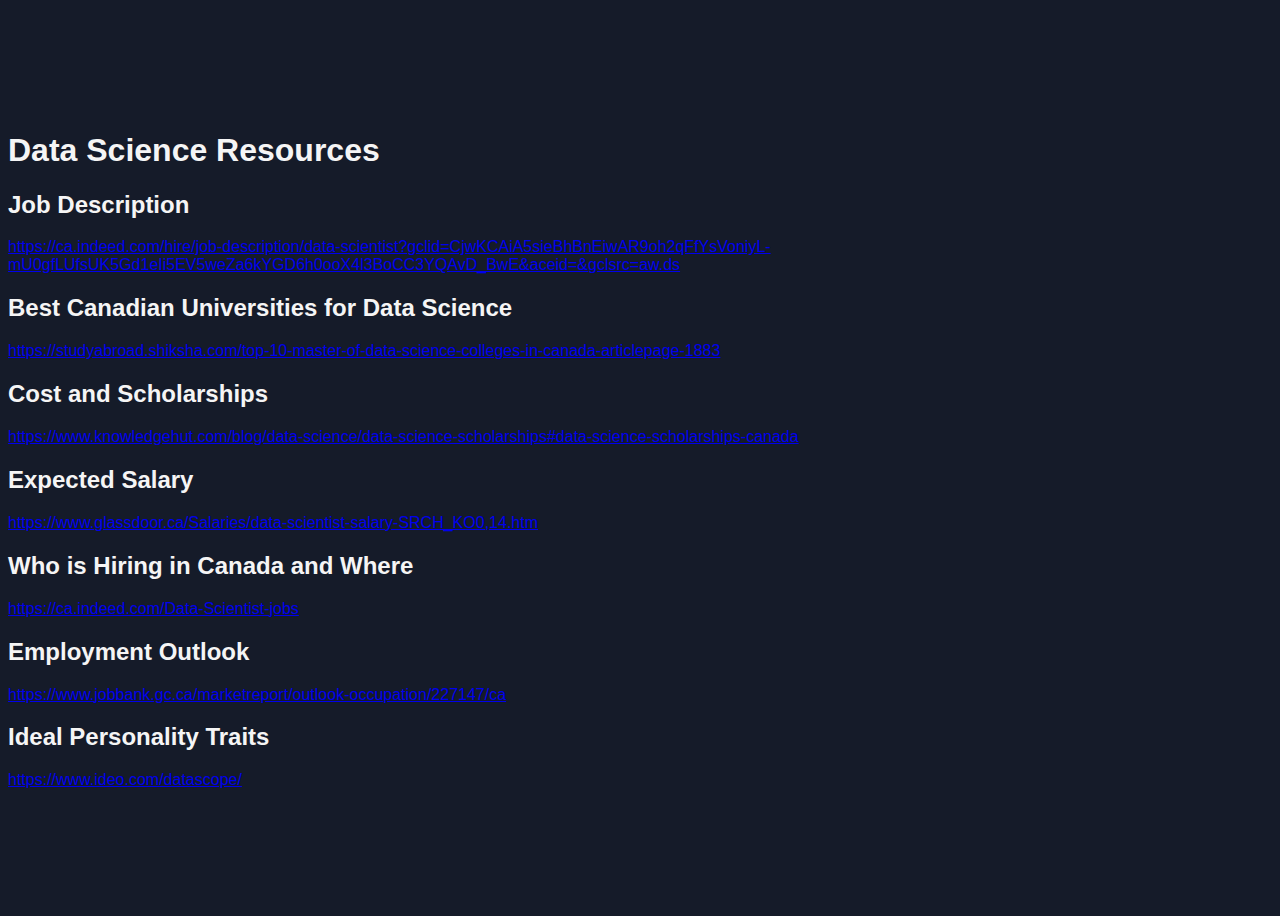
==== citation.html @ db8c0183 "Create citation page" ====
<!DOCTYPE html>
<html lang="en">
<head>
    <meta charset="UTF-8">
    <meta http-equiv="X-UA-Compatible" content="IE=edge">
    <meta name="viewport" content="width=device-width, initial-scale=1.0">
    <!-- bootstrap links -->
    <link href="https://cdn.jsdelivr.net/npm/bootstrap@5.3.0-alpha1/dist/css/bootstrap.min.css" rel="stylesheet"
        integrity="sha384-GLhlTQ8iRABdZLl6O3oVMWSktQOp6b7In1Zl3/Jr59b6EGGoI1aFkw7cmDA6j6gD" crossorigin="anonymous">
    <script src="https://cdn.jsdelivr.net/npm/bootstrap@5.3.0-alpha1/dist/js/bootstrap.bundle.min.js"
        integrity="sha384-w76AqPfDkMBDXo30jS1Sgez6pr3x5MlQ1ZAGC+nuZB+EYdgRZgiwxhTBTkF7CXvN"
        crossorigin="anonymous"></script>
    <title>Sources and Links</title>
    <link rel="stylesheet" href="/src/css/styles.css">
    
</head>

<div class="container">
    <!-- Content here -->
    <body>
    <h1>Data Science Resources</h1>
    <h2>Job Description</h2>
    <p> <a
            href="https://ca.indeed.com/hire/job-description/data-scientist?gclid=CjwKCAiA5sieBhBnEiwAR9oh2qFfYsVoniyL-mU0gfLUfsUK5Gd1eIi5EV5weZa6kYGD6h0ooX4l3BoCC3YQAvD_BwE&aceid=&gclsrc=aw.ds">https://ca.indeed.com/hire/job-description/data-scientist?gclid=CjwKCAiA5sieBhBnEiwAR9oh2qFfYsVoniyL-mU0gfLUfsUK5Gd1eIi5EV5weZa6kYGD6h0ooX4l3BoCC3YQAvD_BwE&aceid=&gclsrc=aw.ds</a>
    </p>
    <h2>Best Canadian Universities for Data Science</h2>
    <p> <a
            href="https://studyabroad.shiksha.com/top-10-master-of-data-science-colleges-in-canada-articlepage-1883">https://studyabroad.shiksha.com/top-10-master-of-data-science-colleges-in-canada-articlepage-1883</a>
    </p>
    <h2>Cost and Scholarships</h2>
    <p> <a
            href="https://www.knowledgehut.com/blog/data-science/data-science-scholarships#data-science-scholarships-canada">https://www.knowledgehut.com/blog/data-science/data-science-scholarships#data-science-scholarships-canada</a>
    </p>
    <h2>Expected Salary</h2>
    <p> <a
            href="https://www.glassdoor.ca/Salaries/data-scientist-salary-SRCH_KO0,14.htm">https://www.glassdoor.ca/Salaries/data-scientist-salary-SRCH_KO0,14.htm</a>
    </p>
    <h2>Who is Hiring in Canada and Where</h2>
    <p> <a href="https://ca.indeed.com/Data-Scientist-jobs">https://ca.indeed.com/Data-Scientist-jobs</a> </p>
    <h2>Employment Outlook</h2>
    <p> <a
            href="https://www.jobbank.gc.ca/marketreport/outlook-occupation/227147/ca">https://www.jobbank.gc.ca/marketreport/outlook-occupation/227147/ca</a>
    </p>
    <h2>Ideal Personality Traits</h2>
    <p> <a href="https://www.ideo.com/datascope/six-qualities-of-a-great-data-scientist">https://www.ideo.com/datascope/
    
        
</body>
</div>

</html>
---- src/css/styles.css ----
/* Reset default styles */
/* * {
    margin: 0;
    padding: 0;
    box-sizing: border-box;
} */

/* Body styling */
body {
  font-family: 'Roboto', sans-serif;  
  display: flex;
  align-items: center;
  justify-content: center;
  height: 100vh;
  background-color: #151b29 !important; 
  color: whitesmoke;
}


/* Header styling */
header {
    background-image: url('/src/img/4523362_2343501.jpg') !important;
    /* filter: alpha(opacity=19); */
    background-size: cover;
    background-position: center;
    height: 300px;
    /* set the height of the header */
    background-color: #000 !important;
    color: #fff;
    padding: 1em;
    /* opacity: 95%; */
}


/* Headings styling */
/* h1,
h2,
h3,
h4,
h5,
h6 {
    font-weight: bold;
    margin-bottom: 0.5em;
} */

/* p{
    color: whitesmoke;
} */
/* Links styling */
/* a {
    color: #0079c1;
    text-decoration: none;
}

a:hover {
    color: #F1F6F5;
} */

/* Button styling */
/* button{
    background: none;
    color: #ffa260;
    border: 2px solid;
    padding: 1em 2em;
    font-size: 1em;
    transition: all 0.25s;
    border-radius: 2rem;
} */

/* button:hover{
   border-color: #f1ff5c;
   color: white;
   box-shadow: 0 0.5em 0.5em -0.4em #f1ff5c;
   transform: translateY(-0.25em);
   cursor: pointer;
} */

/* Form styling */
form input,
form textarea {
    padding: 0.5em;
    margin-bottom: 1em
}

table{
    border: 1px solid #F1F6F5;
}

td, th{
    color: whitesmoke;
    border: 1px solid #F1F6F5;
}

img{
    border: 1px;
}
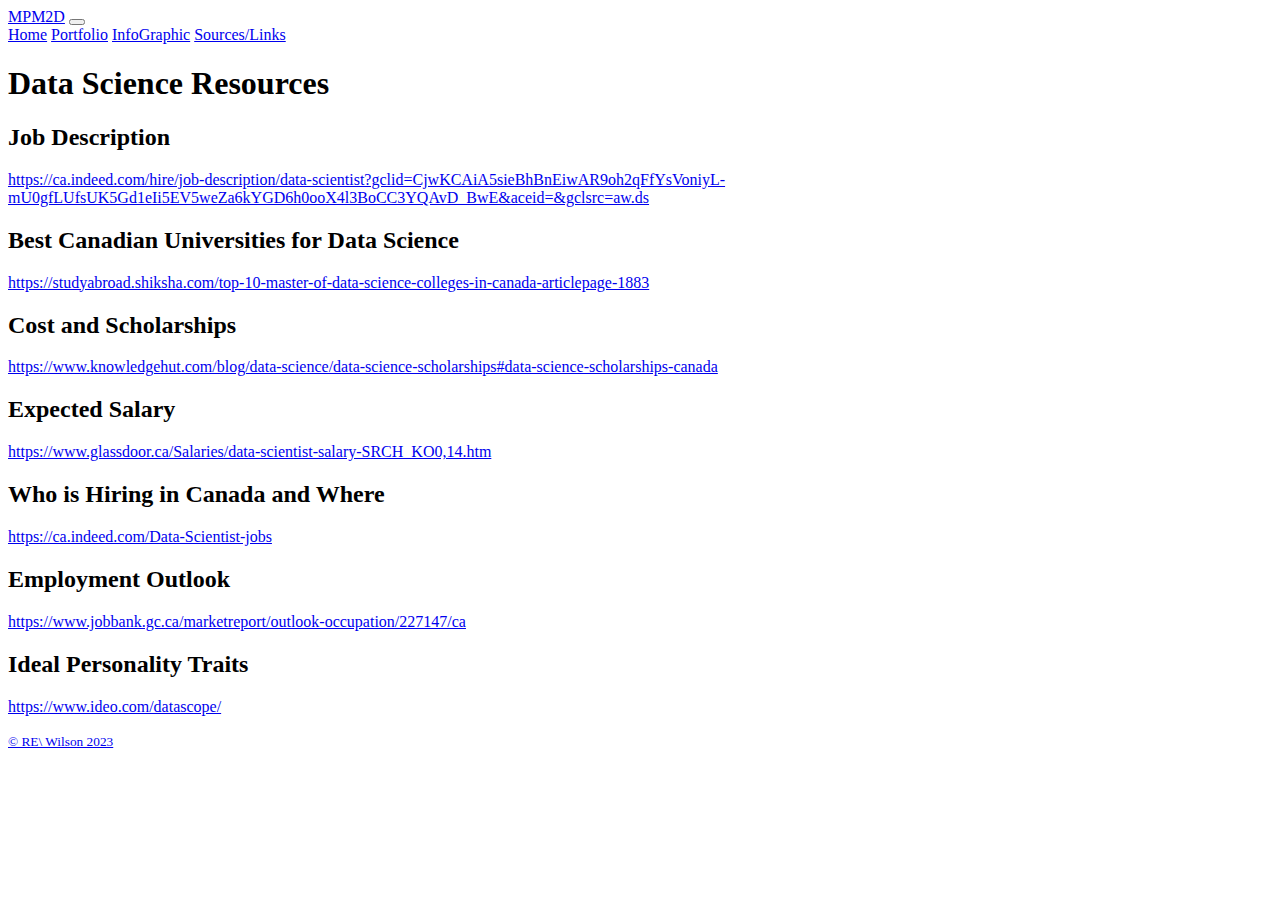
==== commit d5bb0ba3: "changed navs" ====
--- a/citation.html
+++ b/citation.html
@@ -1,5 +1,6 @@
 <!DOCTYPE html>
 <html lang="en">
+
 <head>
     <meta charset="UTF-8">
     <meta http-equiv="X-UA-Compatible" content="IE=edge">
@@ -11,41 +12,64 @@
         integrity="sha384-w76AqPfDkMBDXo30jS1Sgez6pr3x5MlQ1ZAGC+nuZB+EYdgRZgiwxhTBTkF7CXvN"
         crossorigin="anonymous"></script>
     <title>Sources and Links</title>
-    <link rel="stylesheet" href="/src/css/styles.css">
-    
+    <link rel="stylesheet" href="/portfolio.html">
+
 </head>
 
-<div class="container">
+<header>
+    <nav class="navbar navbar-expand-lg bg-body-tertiary navbar bg-dark $gray-900">
+        <div class="container-fluid">
+            <a class="navbar-brand" href="https://tvdsb.elearningontario.ca/d2l/home/22866642">MPM2D</a>
+            <button class="navbar-toggler" type="button" data-bs-toggle="collapse" data-bs-target="#navbarNavAltMarkup"
+                aria-controls="navbarNavAltMarkup" aria-expanded="false" aria-label="Toggle navigation">
+                <span class="navbar-toggler-icon"></span>
+            </button>
+            <div class="collapse navbar-collapse" id="navbarNavAltMarkup">
+                <div class="navbar-nav">
+                    <a class="nav-link active" aria-current="page" href="./index.html">Home</a>
+                    <a class="nav-link" href="./portfolio.html">Portfolio</a>
+                    <a class="nav-link"
+                        href="https://www.canva.com/design/DAFY3qg87F0/P7HtWlZDFYNaj1EOxnWXzw/watch?utm_content=DAFY3qg87F0&utm_campaign=designshare&utm_medium=link2&utm_source=sharebutton"
+                        target="_blank">InfoGraphic</a>
+                    <a class="nav-link" a href="/citation.html" target="_blank">Sources/Links</a>
+                </div>
+            </div>
+        </div>
+    </nav>
+</header>
+<div class="container container text-center .text-light text-light-emphasis text-opacity-75">
     <!-- Content here -->
-    <body>
-    <h1>Data Science Resources</h1>
-    <h2>Job Description</h2>
-    <p> <a
-            href="https://ca.indeed.com/hire/job-description/data-scientist?gclid=CjwKCAiA5sieBhBnEiwAR9oh2qFfYsVoniyL-mU0gfLUfsUK5Gd1eIi5EV5weZa6kYGD6h0ooX4l3BoCC3YQAvD_BwE&aceid=&gclsrc=aw.ds">https://ca.indeed.com/hire/job-description/data-scientist?gclid=CjwKCAiA5sieBhBnEiwAR9oh2qFfYsVoniyL-mU0gfLUfsUK5Gd1eIi5EV5weZa6kYGD6h0ooX4l3BoCC3YQAvD_BwE&aceid=&gclsrc=aw.ds</a>
-    </p>
-    <h2>Best Canadian Universities for Data Science</h2>
-    <p> <a
-            href="https://studyabroad.shiksha.com/top-10-master-of-data-science-colleges-in-canada-articlepage-1883">https://studyabroad.shiksha.com/top-10-master-of-data-science-colleges-in-canada-articlepage-1883</a>
-    </p>
-    <h2>Cost and Scholarships</h2>
-    <p> <a
-            href="https://www.knowledgehut.com/blog/data-science/data-science-scholarships#data-science-scholarships-canada">https://www.knowledgehut.com/blog/data-science/data-science-scholarships#data-science-scholarships-canada</a>
-    </p>
-    <h2>Expected Salary</h2>
-    <p> <a
-            href="https://www.glassdoor.ca/Salaries/data-scientist-salary-SRCH_KO0,14.htm">https://www.glassdoor.ca/Salaries/data-scientist-salary-SRCH_KO0,14.htm</a>
-    </p>
-    <h2>Who is Hiring in Canada and Where</h2>
-    <p> <a href="https://ca.indeed.com/Data-Scientist-jobs">https://ca.indeed.com/Data-Scientist-jobs</a> </p>
-    <h2>Employment Outlook</h2>
-    <p> <a
-            href="https://www.jobbank.gc.ca/marketreport/outlook-occupation/227147/ca">https://www.jobbank.gc.ca/marketreport/outlook-occupation/227147/ca</a>
-    </p>
-    <h2>Ideal Personality Traits</h2>
-    <p> <a href="https://www.ideo.com/datascope/six-qualities-of-a-great-data-scientist">https://www.ideo.com/datascope/
-    
-        
-</body>
+
+    <body class="text-bg-dark">
+        <h1>Data Science Resources</h1>
+        <h2>Job Description</h2>
+        <p> <a
+                href="https://ca.indeed.com/hire/job-description/data-scientist?gclid=CjwKCAiA5sieBhBnEiwAR9oh2qFfYsVoniyL-mU0gfLUfsUK5Gd1eIi5EV5weZa6kYGD6h0ooX4l3BoCC3YQAvD_BwE&aceid=&gclsrc=aw.ds">https://ca.indeed.com/hire/job-description/data-scientist?gclid=CjwKCAiA5sieBhBnEiwAR9oh2qFfYsVoniyL-mU0gfLUfsUK5Gd1eIi5EV5weZa6kYGD6h0ooX4l3BoCC3YQAvD_BwE&aceid=&gclsrc=aw.ds</a>
+        </p>
+        <h2>Best Canadian Universities for Data Science</h2>
+        <p> <a
+                href="https://studyabroad.shiksha.com/top-10-master-of-data-science-colleges-in-canada-articlepage-1883">https://studyabroad.shiksha.com/top-10-master-of-data-science-colleges-in-canada-articlepage-1883</a>
+        </p>
+        <h2>Cost and Scholarships</h2>
+        <p> <a
+                href="https://www.knowledgehut.com/blog/data-science/data-science-scholarships#data-science-scholarships-canada">https://www.knowledgehut.com/blog/data-science/data-science-scholarships#data-science-scholarships-canada</a>
+        </p>
+        <h2>Expected Salary</h2>
+        <p> <a
+                href="https://www.glassdoor.ca/Salaries/data-scientist-salary-SRCH_KO0,14.htm">https://www.glassdoor.ca/Salaries/data-scientist-salary-SRCH_KO0,14.htm</a>
+        </p>
+        <h2>Who is Hiring in Canada and Where</h2>
+        <p> <a href="https://ca.indeed.com/Data-Scientist-jobs">https://ca.indeed.com/Data-Scientist-jobs</a> </p>
+        <h2>Employment Outlook</h2>
+        <p> <a
+                href="https://www.jobbank.gc.ca/marketreport/outlook-occupation/227147/ca">https://www.jobbank.gc.ca/marketreport/outlook-occupation/227147/ca</a>
+        </p>
+        <h2>Ideal Personality Traits</h2>
+        <p> <a href="https://www.ideo.com/datascope/six-qualities-of-a-great-data-scientist">https://www.ideo.com/datascope/
+    </body>
 </div>
+<footer>
+    <p class="text-center"><small> &copy; RE\ Wilson 2023</small></p>
+</footer>
 
 </html>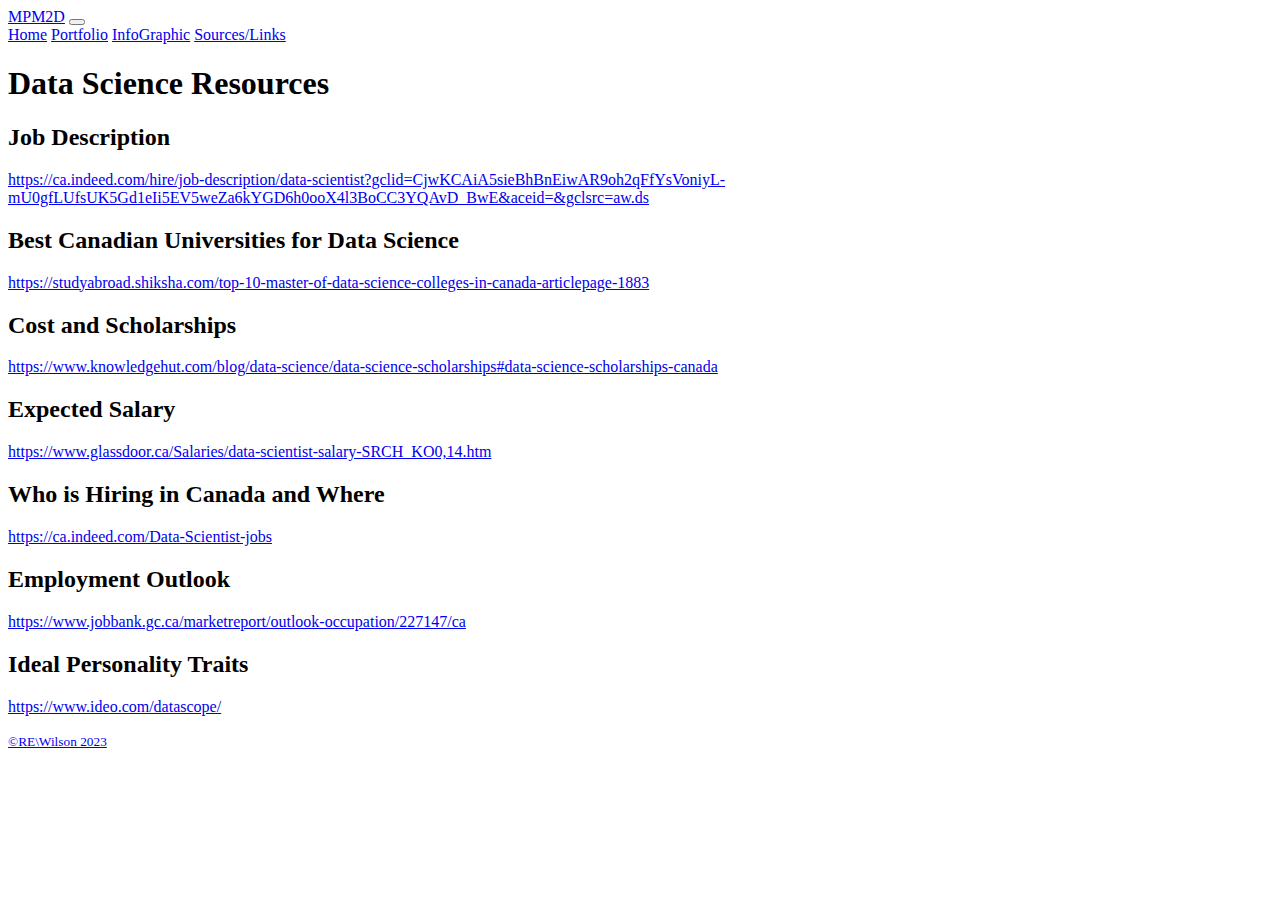
==== commit c4abc2b3: "center text" ====
--- a/citation.html
+++ b/citation.html
@@ -68,8 +68,8 @@
         <p> <a href="https://www.ideo.com/datascope/six-qualities-of-a-great-data-scientist">https://www.ideo.com/datascope/
     </body>
 </div>
-<footer>
-    <p class="text-center"><small> &copy; RE\ Wilson 2023</small></p>
+<footer class="container container text-center .text-light text-light-emphasis text-opacity-75">
+    <small>&copy;RE\Wilson 2023</small>
 </footer>
 
 </html>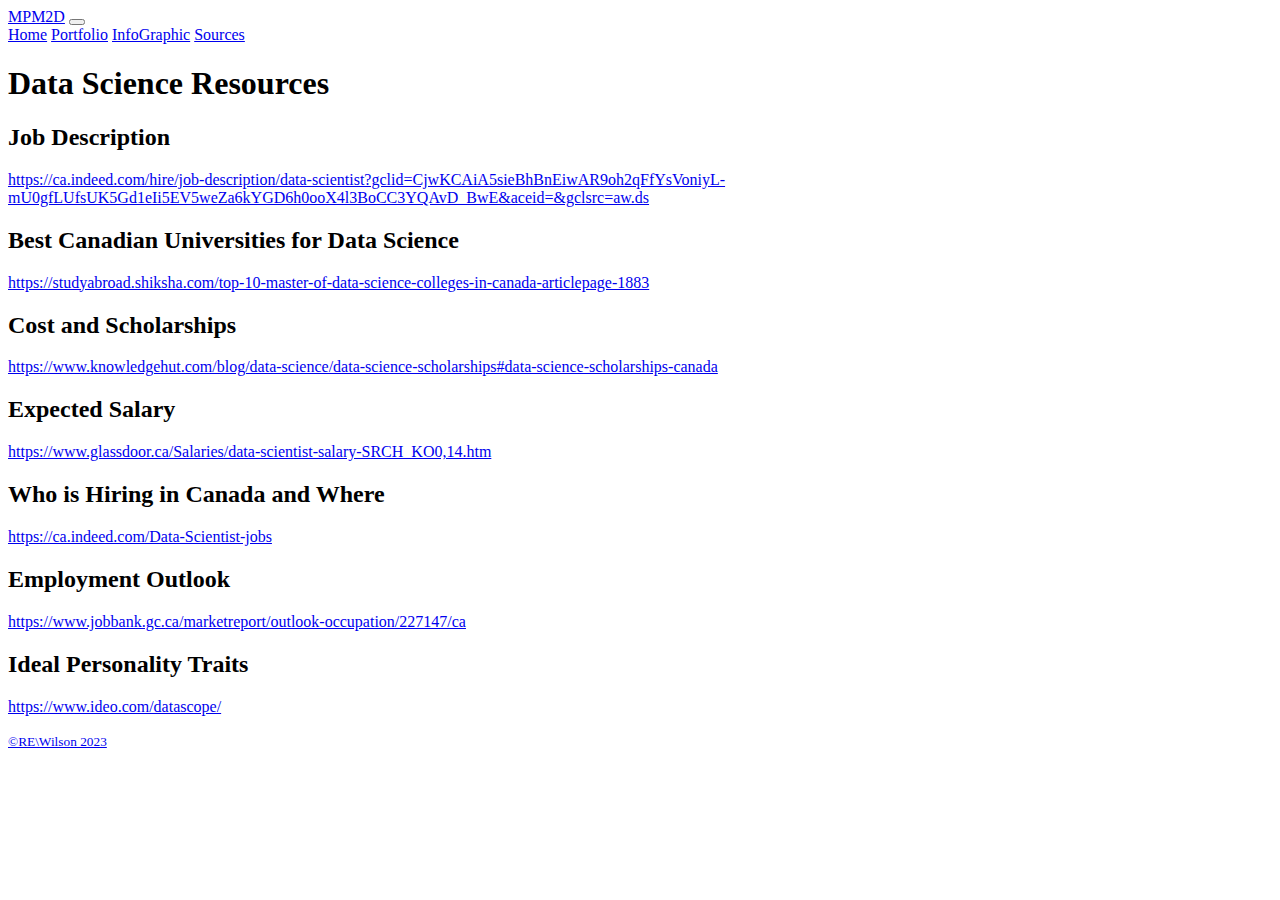
==== commit 879f2b6c: "update Navbar" ====
--- a/citation.html
+++ b/citation.html
@@ -31,7 +31,7 @@
                     <a class="nav-link"
                         href="https://www.canva.com/design/DAFY3qg87F0/P7HtWlZDFYNaj1EOxnWXzw/watch?utm_content=DAFY3qg87F0&utm_campaign=designshare&utm_medium=link2&utm_source=sharebutton"
                         target="_blank">InfoGraphic</a>
-                    <a class="nav-link" a href="/citation.html" target="_blank">Sources/Links</a>
+                    <a class="nav-link" a href="citation.html" target="_blank">Sources</a>
                 </div>
             </div>
         </div>
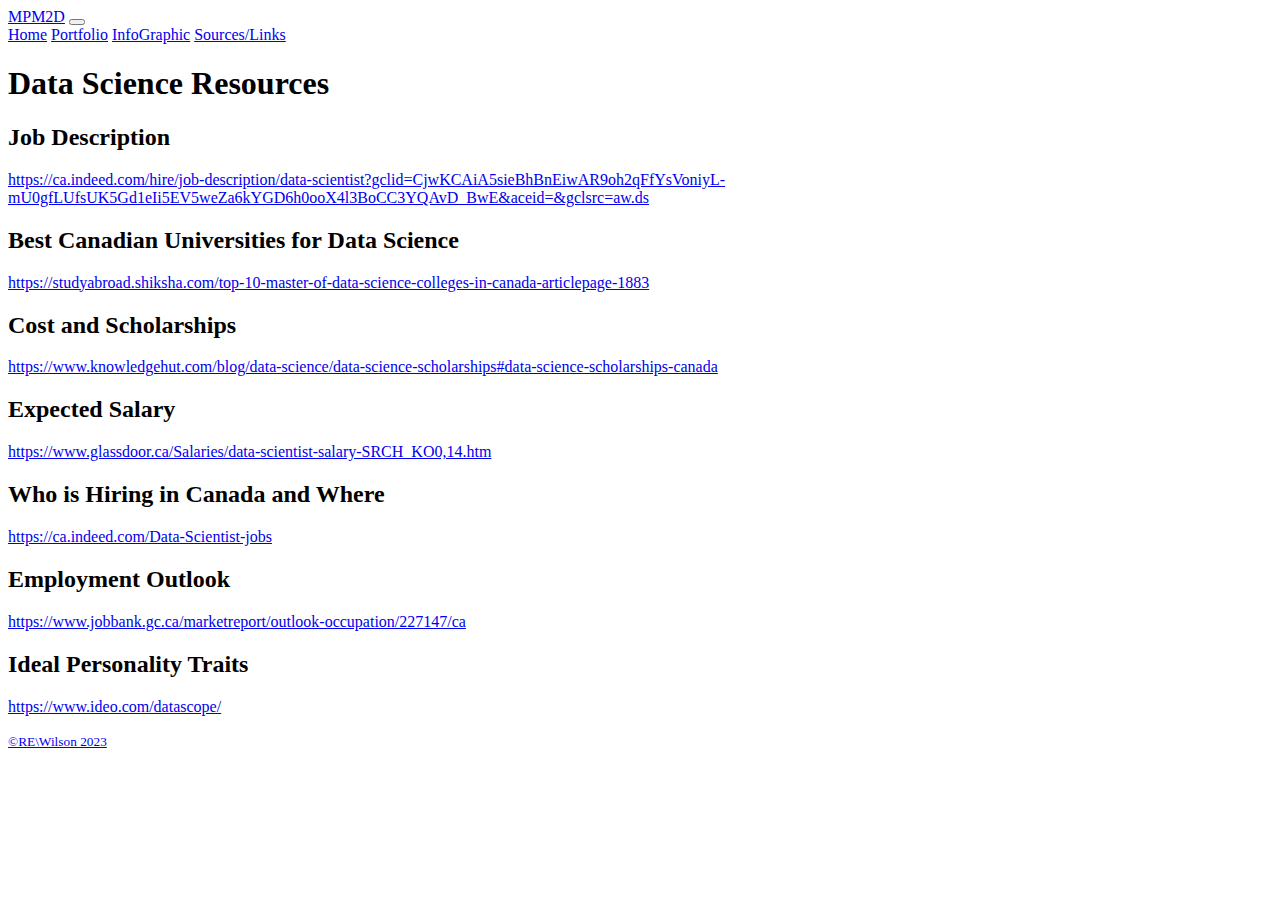
==== commit 648f2ee9: "update bootstrap version from latest to 5" ====
--- a/citation.html
+++ b/citation.html
@@ -6,10 +6,10 @@
     <meta http-equiv="X-UA-Compatible" content="IE=edge">
     <meta name="viewport" content="width=device-width, initial-scale=1.0">
     <!-- bootstrap links -->
-    <link href="https://cdn.jsdelivr.net/npm/bootstrap@5.3.0-alpha1/dist/css/bootstrap.min.css" rel="stylesheet"
-        integrity="sha384-GLhlTQ8iRABdZLl6O3oVMWSktQOp6b7In1Zl3/Jr59b6EGGoI1aFkw7cmDA6j6gD" crossorigin="anonymous">
-    <script src="https://cdn.jsdelivr.net/npm/bootstrap@5.3.0-alpha1/dist/js/bootstrap.bundle.min.js"
-        integrity="sha384-w76AqPfDkMBDXo30jS1Sgez6pr3x5MlQ1ZAGC+nuZB+EYdgRZgiwxhTBTkF7CXvN"
+    <link href="https://cdn.jsdelivr.net/npm/bootstrap@5.0.2/dist/css/bootstrap.min.css" rel="stylesheet"
+        integrity="sha384-EVSTQN3/azprG1Anm3QDgpJLIm9Nao0Yz1ztcQTwFspd3yD65VohhpuuCOmLASjC" crossorigin="anonymous">
+    <script src="https://cdn.jsdelivr.net/npm/bootstrap@5.0.2/dist/js/bootstrap.bundle.min.js"
+        integrity="sha384-MrcW6ZMFYlzcLA8Nl+NtUVF0sA7MsXsP1UyJoMp4YLEuNSfAP+JcXn/tWtIaxVXM"
         crossorigin="anonymous"></script>
     <title>Sources and Links</title>
     <link rel="stylesheet" href="/portfolio.html">
@@ -31,7 +31,7 @@
                     <a class="nav-link"
                         href="https://www.canva.com/design/DAFY3qg87F0/P7HtWlZDFYNaj1EOxnWXzw/watch?utm_content=DAFY3qg87F0&utm_campaign=designshare&utm_medium=link2&utm_source=sharebutton"
                         target="_blank">InfoGraphic</a>
-                    <a class="nav-link" a href="citation.html" target="_blank">Sources</a>
+                    <a class="nav-link" a href="citation.html" target="_blank">Sources/Links</a>
                 </div>
             </div>
         </div>
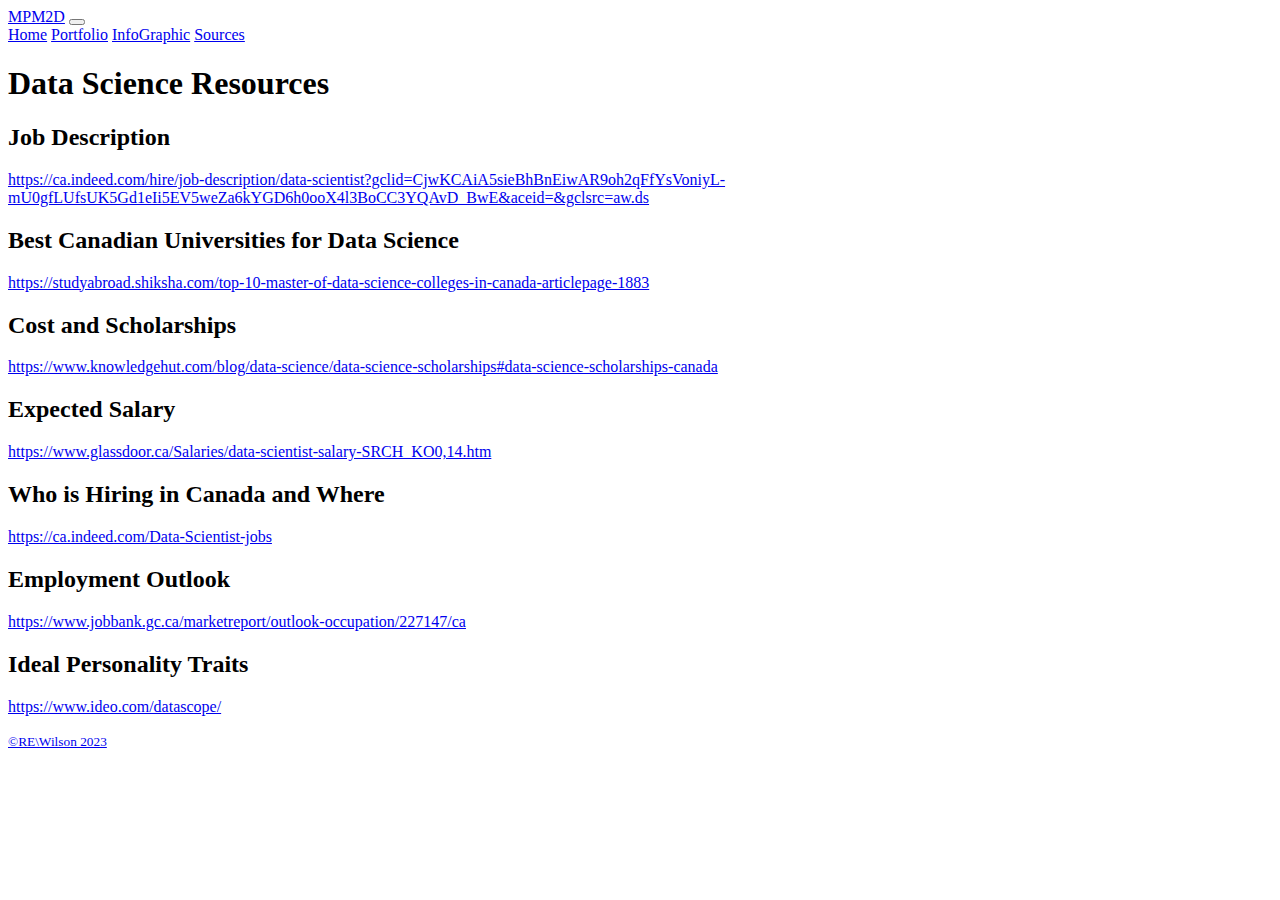
==== commit bfb33889: "Merge branch 'main' of https://github.com/RW2023/MPM2D2" ====
--- a/citation.html
+++ b/citation.html
@@ -31,7 +31,7 @@
                     <a class="nav-link"
                         href="https://www.canva.com/design/DAFY3qg87F0/P7HtWlZDFYNaj1EOxnWXzw/watch?utm_content=DAFY3qg87F0&utm_campaign=designshare&utm_medium=link2&utm_source=sharebutton"
                         target="_blank">InfoGraphic</a>
-                    <a class="nav-link" a href="citation.html" target="_blank">Sources/Links</a>
+                    <a class="nav-link" a href="citation.html" target="_blank">Sources</a>
                 </div>
             </div>
         </div>
